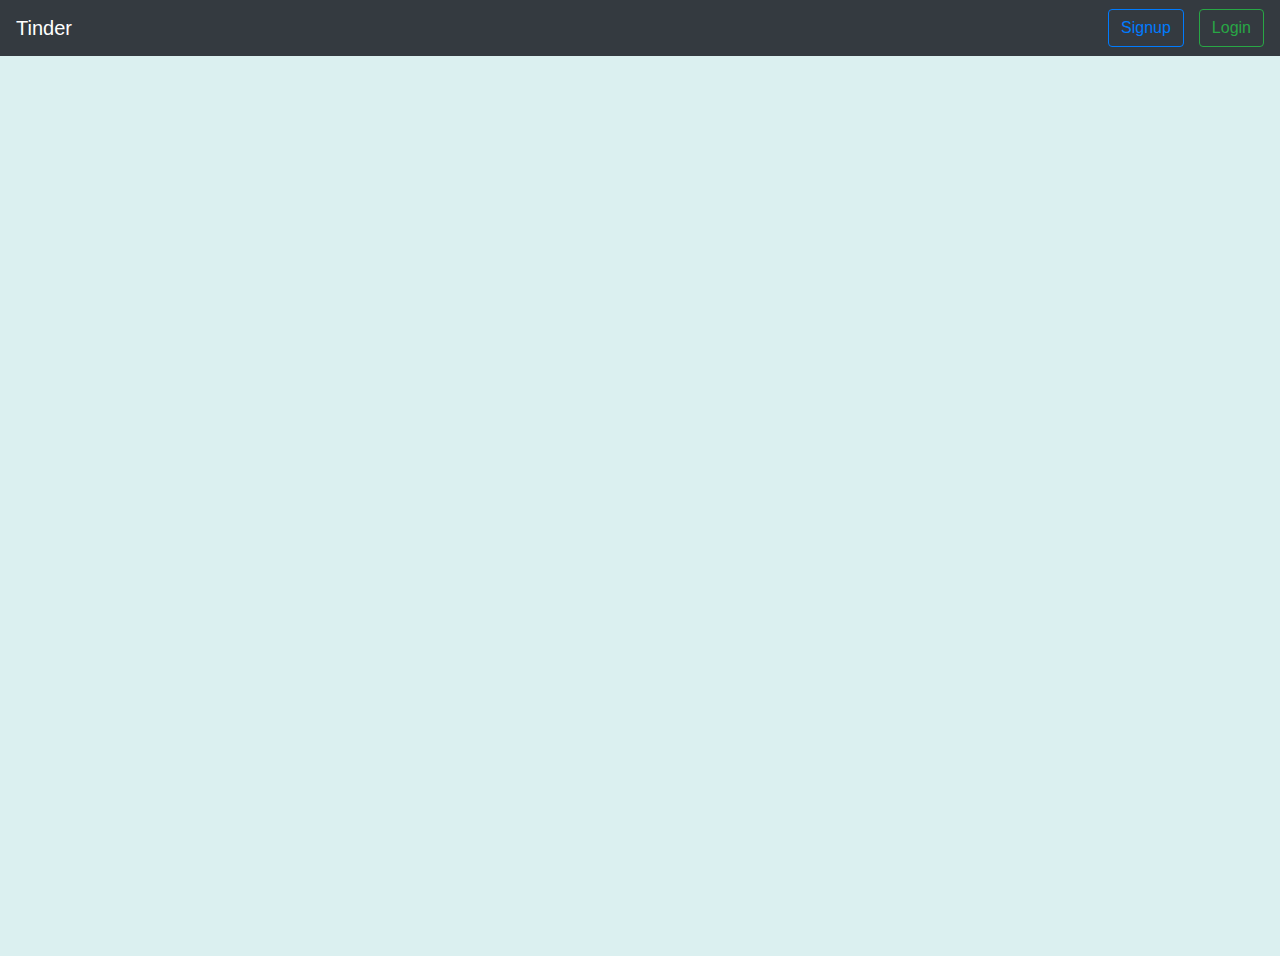
==== tinder/main.html @ c31b06d0 "Main page, now with random 3 people" ====
<!doctype html>
<html lang="en">
  <head>
    <title>Tinder</title>
    <!-- Required meta tags -->
    <meta charset="utf-8">
    <meta name="viewport" content="width=device-width, initial-scale=1, shrink-to-fit=no">

    <!-- Bootstrap CSS -->
    <link rel="stylesheet" href="https://maxcdn.bootstrapcdn.com/bootstrap/4.0.0/css/bootstrap.min.css" integrity="sha384-Gn5384xqQ1aoWXA+058RXPxPg6fy4IWvTNh0E263XmFcJlSAwiGgFAW/dAiS6JXm" crossorigin="anonymous">
    <link rel="stylesheet" href="css/main.css">
  </head>
  <body>

      <nav class="navbar navbar-expand-lg navbar-dark bg-dark">
        <a class="navbar-brand" href="#">Tinder</a>
        <button class="navbar-toggler" type="button" data-toggle="collapse" data-target="#navbarSupportedContent" aria-controls="navbarSupportedContent" aria-expanded="false" aria-label="Toggle navigation">
          <span class="navbar-toggler-icon"></span>
        </button>
      
        <div class="collapse navbar-collapse" id="navbarSupportedContent">
          <ul class="navbar-nav mr-auto"></ul>
          <form class="form-inline my-2 my-lg-0">
            <button class="btn btn-outline-primary my-2 my-sm-0" type="submit">Signup</button>
            <button id="btn-login" class="btn btn-outline-success my-2 my-sm-0" type="submit">Login</button>
          </form>
        </div>
      </nav>

    <div id="users"></div>

    
      
    <!-- Optional JavaScript -->
    <!-- jQuery first, then Popper.js, then Bootstrap JS -->
    <script src="https://code.jquery.com/jquery-3.3.1.js" integrity="sha256-2Kok7MbOyxpgUVvAk/HJ2jigOSYS2auK4Pfzbm7uH60=" crossorigin="anonymous"></script>
    <script src="https://cdnjs.cloudflare.com/ajax/libs/popper.js/1.12.9/umd/popper.min.js" integrity="sha384-ApNbgh9B+Y1QKtv3Rn7W3mgPxhU9K/ScQsAP7hUibX39j7fakFPskvXusvfa0b4Q" crossorigin="anonymous"></script>
    <script src="https://maxcdn.bootstrapcdn.com/bootstrap/4.0.0/js/bootstrap.min.js" integrity="sha384-JZR6Spejh4U02d8jOt6vLEHfe/JQGiRRSQQxSfFWpi1MquVdAyjUar5+76PVCmYl" crossorigin="anonymous"></script>
    <script src="js/main.js"></script>
  </body>
</html>
---- tinder/css/main.css ----
html, body {
  width: 100%;
  height: 100%;
  margin: 0;
  padding: 0;
  background-color: rgb(219, 240, 240);
}

/* 'users' div */
#users {
  display: flex;
  height: 100%;
  justify-content: center; /* Center items on main-axis */
  align-items: center; /* Center items on cross-axis */
}

/* The entire card */
.card {
  margin: 15px;
}

/* Body of the card */
.card-body {
  min-height: 250px;
}

/* Card text paragraph */
.card-text {
  min-height: 100px;
}

/* Recommendation stars in cards */
.img-recommendation{
  width: 100%;
}

#btn-login {
  margin-left: 15px;
}
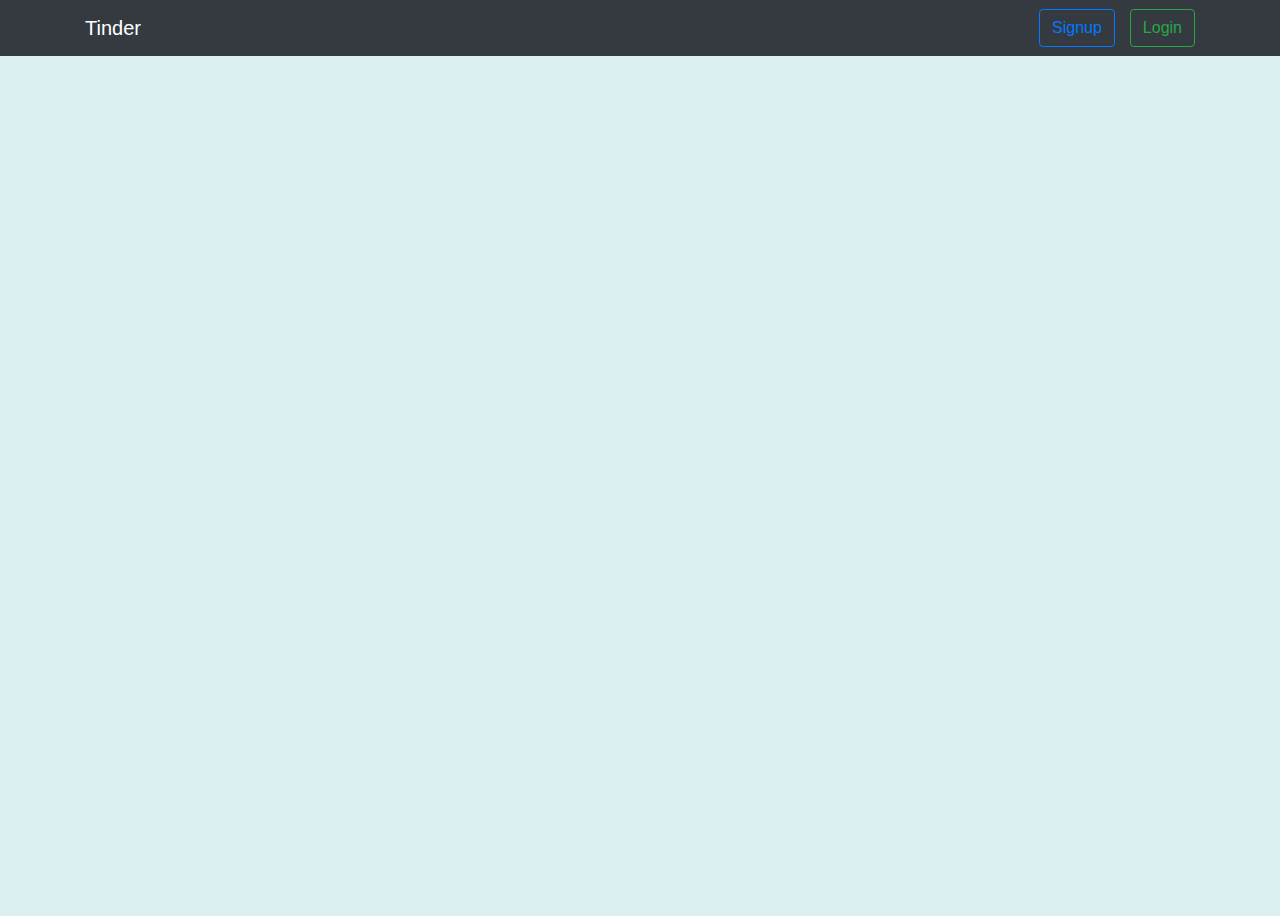
==== commit 4699dd24: ".." ====
--- a/tinder/main.html
+++ b/tinder/main.html
@@ -13,17 +13,19 @@
   <body>
 
       <nav class="navbar navbar-expand-lg navbar-dark bg-dark">
-        <a class="navbar-brand" href="#">Tinder</a>
-        <button class="navbar-toggler" type="button" data-toggle="collapse" data-target="#navbarSupportedContent" aria-controls="navbarSupportedContent" aria-expanded="false" aria-label="Toggle navigation">
-          <span class="navbar-toggler-icon"></span>
-        </button>
-      
-        <div class="collapse navbar-collapse" id="navbarSupportedContent">
-          <ul class="navbar-nav mr-auto"></ul>
-          <form class="form-inline my-2 my-lg-0">
-            <button class="btn btn-outline-primary my-2 my-sm-0" type="submit">Signup</button>
-            <button id="btn-login" class="btn btn-outline-success my-2 my-sm-0" type="submit">Login</button>
-          </form>
+        <div class="container">
+          <a class="navbar-brand" href="#">Tinder</a>
+          <button class="navbar-toggler" type="button" data-toggle="collapse" data-target="#navbarSupportedContent" aria-controls="navbarSupportedContent" aria-expanded="false" aria-label="Toggle navigation">
+            <span class="navbar-toggler-icon"></span>
+          </button>
+        
+          <div class="collapse navbar-collapse" id="navbarSupportedContent">
+            <ul class="navbar-nav mr-auto"></ul>
+            <form class="form-inline my-2 my-lg-0">
+              <button class="btn btn-outline-primary my-2 my-sm-0" type="button">Signup</button>
+              <button id="btn-login" class="btn btn-outline-success my-2 my-sm-0" type="button">Login</button>
+            </form>
+          </div>
         </div>
       </nav>
 
--- a/tinder/css/main.css
+++ b/tinder/css/main.css
@@ -9,7 +9,16 @@
 /* 'users' div */
 #users {
   display: flex;
-  height: 100%;
+
+  /* Firefox */
+  height: -moz-calc(100% - 40px);
+  /* WebKit */
+  height: -webkit-calc(100% - 40px);
+  /* Opera */
+  height: -o-calc(100% - 40px);
+  /* Standard */
+  height: calc(100% - 40px);
+
   justify-content: center; /* Center items on main-axis */
   align-items: center; /* Center items on cross-axis */
 }
